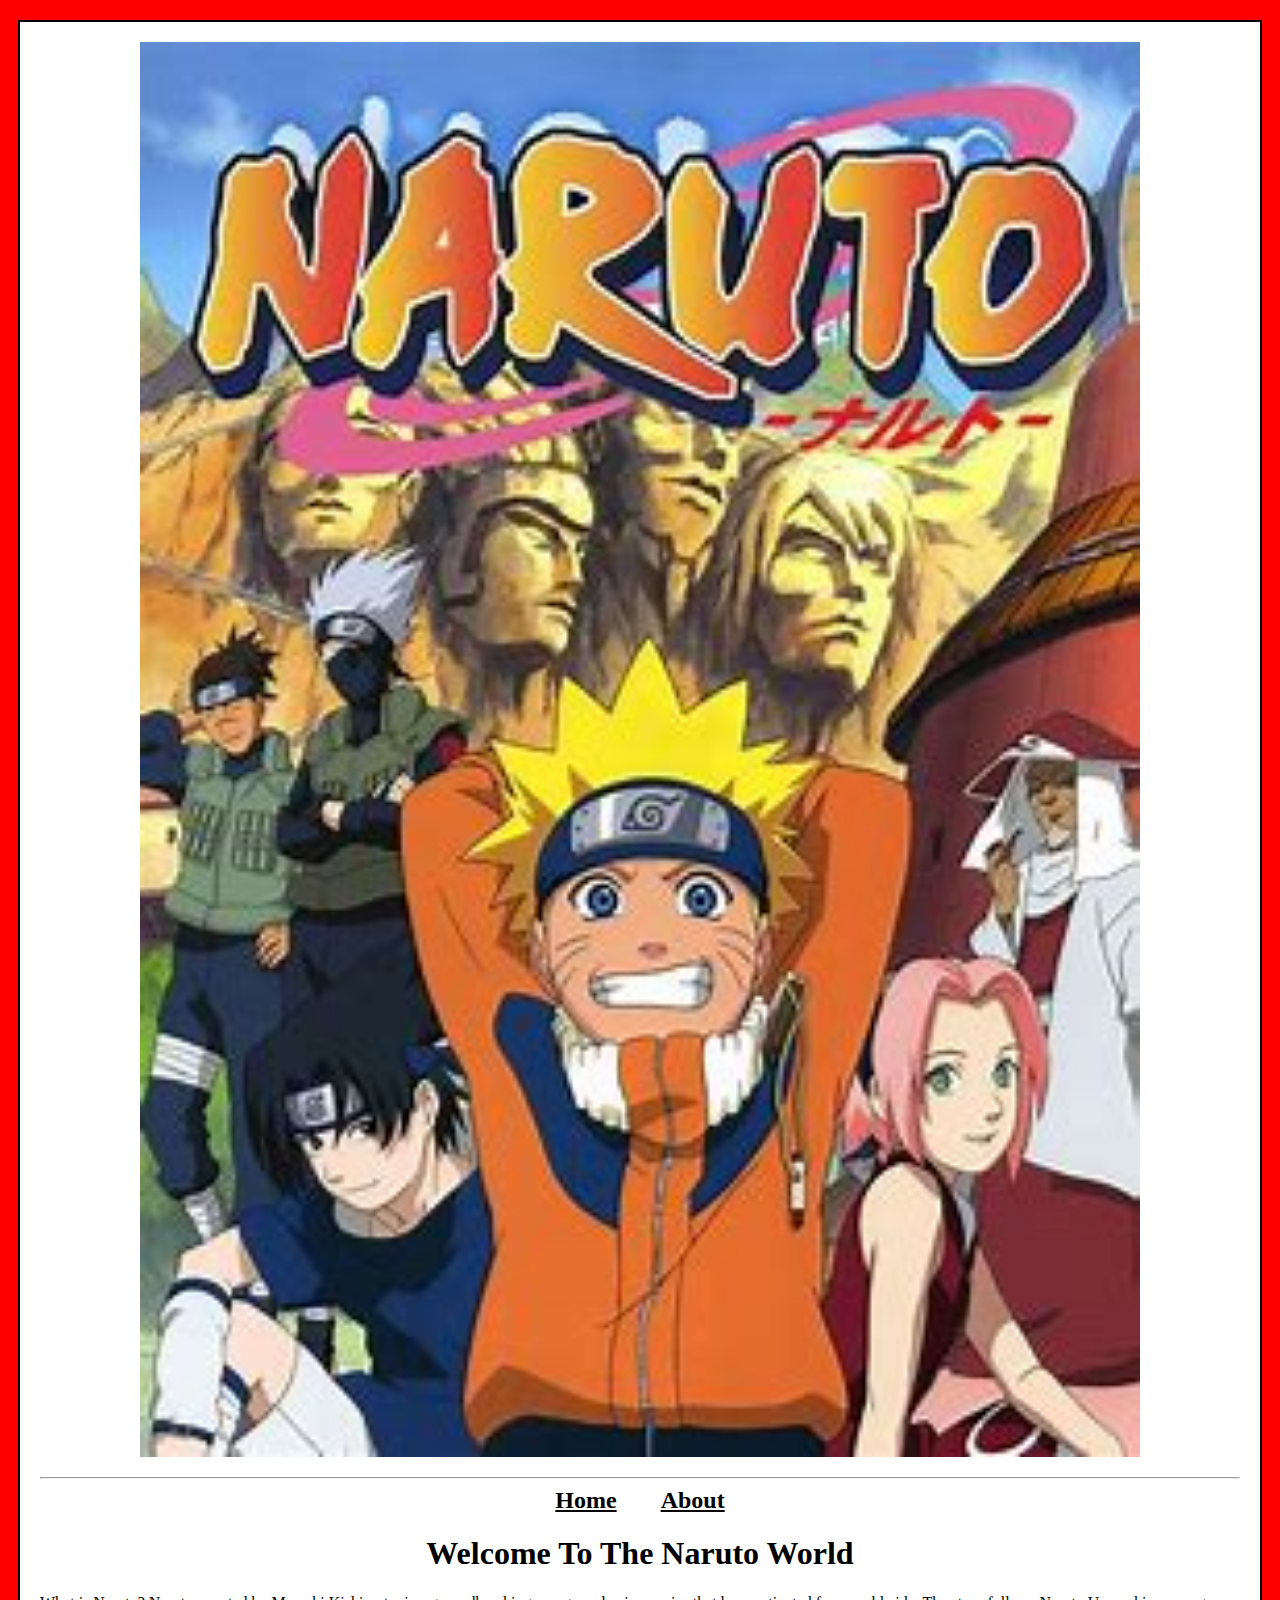
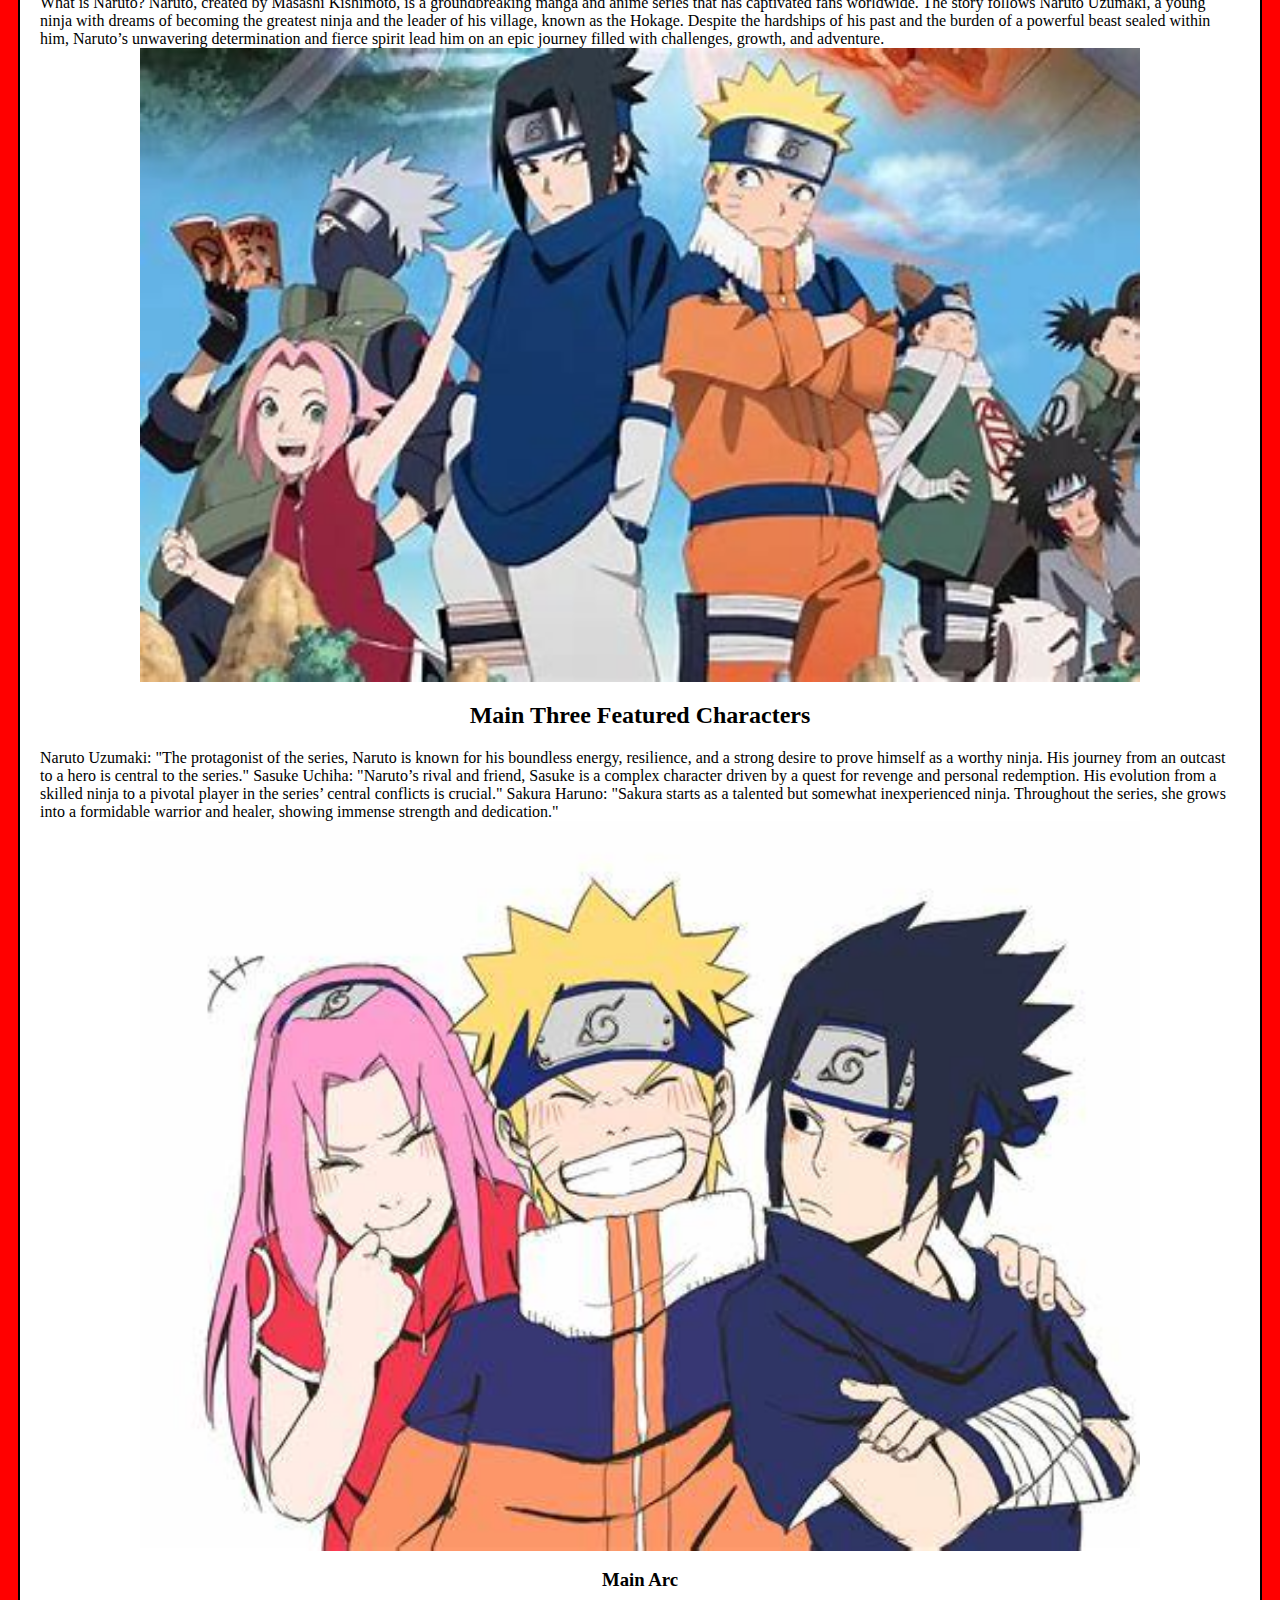
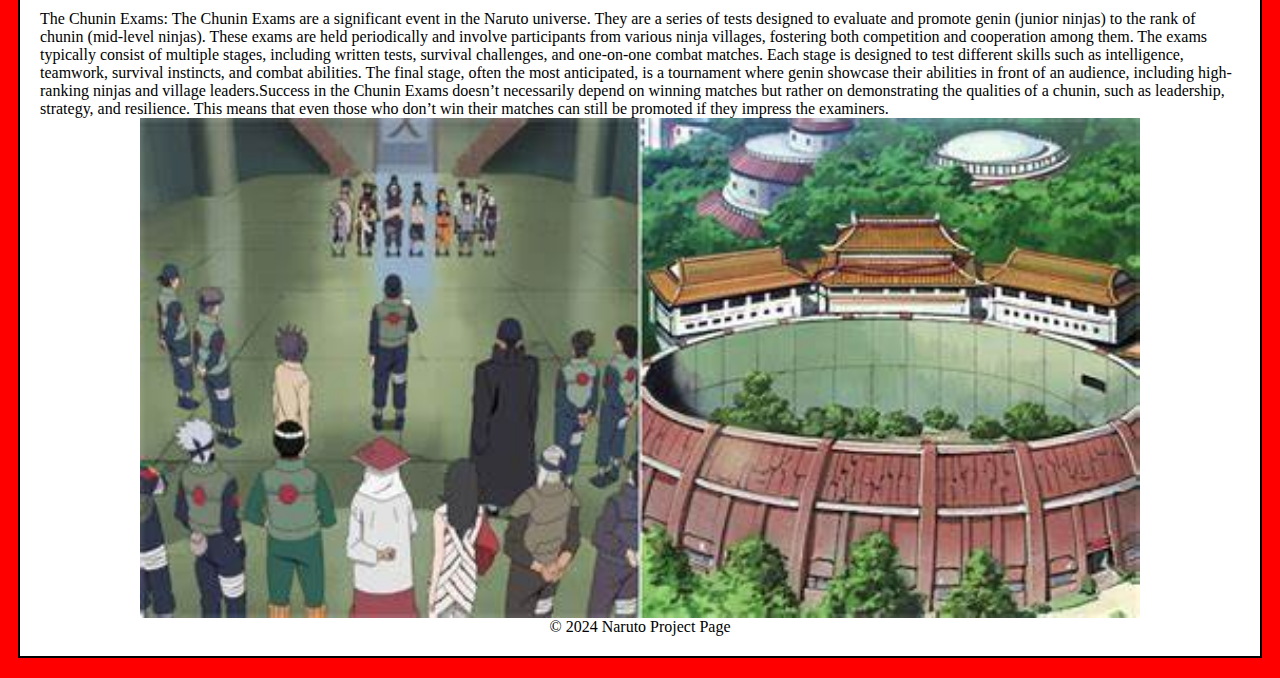
==== html5_css_index.html/index.html @ 71d8feab "update" ====
<!DOCTYPE html>
<html lang="en">

<head>
    <meta charset="UTF-8">
    <meta name="viewport" content="width=device-width, initial-scale=1.0">
    <title>Naruto</title>
    <link rel="stylesheet" href="css/styles.css">
</head>

<body>
    <div id="container">
        <header>
            <img src="images/image3.jpg" alt="Naruto header">
        </header>
        <nav>
            <hr>
            <a href="html5_css/html5.html">Home</a>
            <a href="html5_css/about.html">About</a>
        </nav>
        <main>
            <h1>Welcome To The Naruto World</h1>
            <p1>What is Naruto? Naruto, created by Masashi Kishimoto, is a groundbreaking manga and anime series that
                has
                captivated fans worldwide. The
                story follows Naruto Uzumaki, a young ninja with dreams of becoming the greatest ninja and the leader of
                his village,
                known as the Hokage. Despite the hardships of his past and the burden of a powerful beast sealed within
                him, Naruto’s
                unwavering determination and fierce spirit lead him on an epic journey filled with challenges, growth,
                and adventure.</p1>


            <img src="images/image 5.jpg" alt="Naruto Part 1">

            <h2>Main Three Featured Characters</h2>
            <p2>Naruto Uzumaki: "The protagonist of the series, Naruto is known for his boundless energy, resilience,
                and a strong
                desire to prove himself as a worthy ninja. His journey from an outcast to a hero is central to the
                series."

                Sasuke Uchiha: "Naruto’s rival and friend, Sasuke is a complex character driven by a quest for revenge
                and personal
                redemption. His evolution from a skilled ninja to a pivotal player in the series’ central conflicts is
                crucial."

                Sakura Haruno: "Sakura starts as a talented but somewhat inexperienced ninja. Throughout the series, she
                grows into a
                formidable warrior and healer, showing immense strength and dedication."</p2>


            <img src="images/image 6.jpg" alt="Naruto's Team">

            <h3>Main Arc</h3>
            <p3>The Chunin Exams: The Chunin Exams are a significant event in the Naruto universe. They are a series of
                tests designed to evaluate and promote genin (junior ninjas) to the rank of chunin (mid-level ninjas).
                These exams are held periodically and involve participants from various ninja villages,
                fostering both competition and cooperation among them. The exams typically consist of multiple stages,
                including written tests, survival challenges, and one-on-one combat matches. Each stage is designed to
                test different skills such as intelligence, teamwork, survival instincts, and combat abilities. The
                final stage, often the most anticipated, is a tournament where genin showcase their abilities in front
                of an audience, including high-ranking ninjas and village leaders.Success in the Chunin Exams doesn’t
                necessarily depend on winning matches but rather on demonstrating
                the qualities of a chunin, such as leadership, strategy, and resilience. This means that even those
                who don’t win their matches can still be promoted if they impress the examiners.</p3>

            <img src="images/image 7.jpg" alt="The Chunin Exams">

        </main>
        <footer>
            &copy; 2024 Naruto Project Page
        </footer>
    </div>
</body>

</html>
---- html5_css_index.html/css/styles.css ----
body {
    background-color: red;
}

#container {
    background-color: white;
    width: 1200px;
    margin: 20px auto;
    border: 2px solid black;
    padding: 20px;
}

img {
    display: block;
    margin: 0 auto;
    width: 1000px;
}

nav {
    text-align: center;
    margin: 20px 0;
}

nav a {
    font-size: 24px;
    color: black;
    margin: 0 20px;
    font-weight: bold;
}

nav a:hover {
    text-decoration: none;
}

h1,
h2,
h3,
footer {
    text-align: center;
}
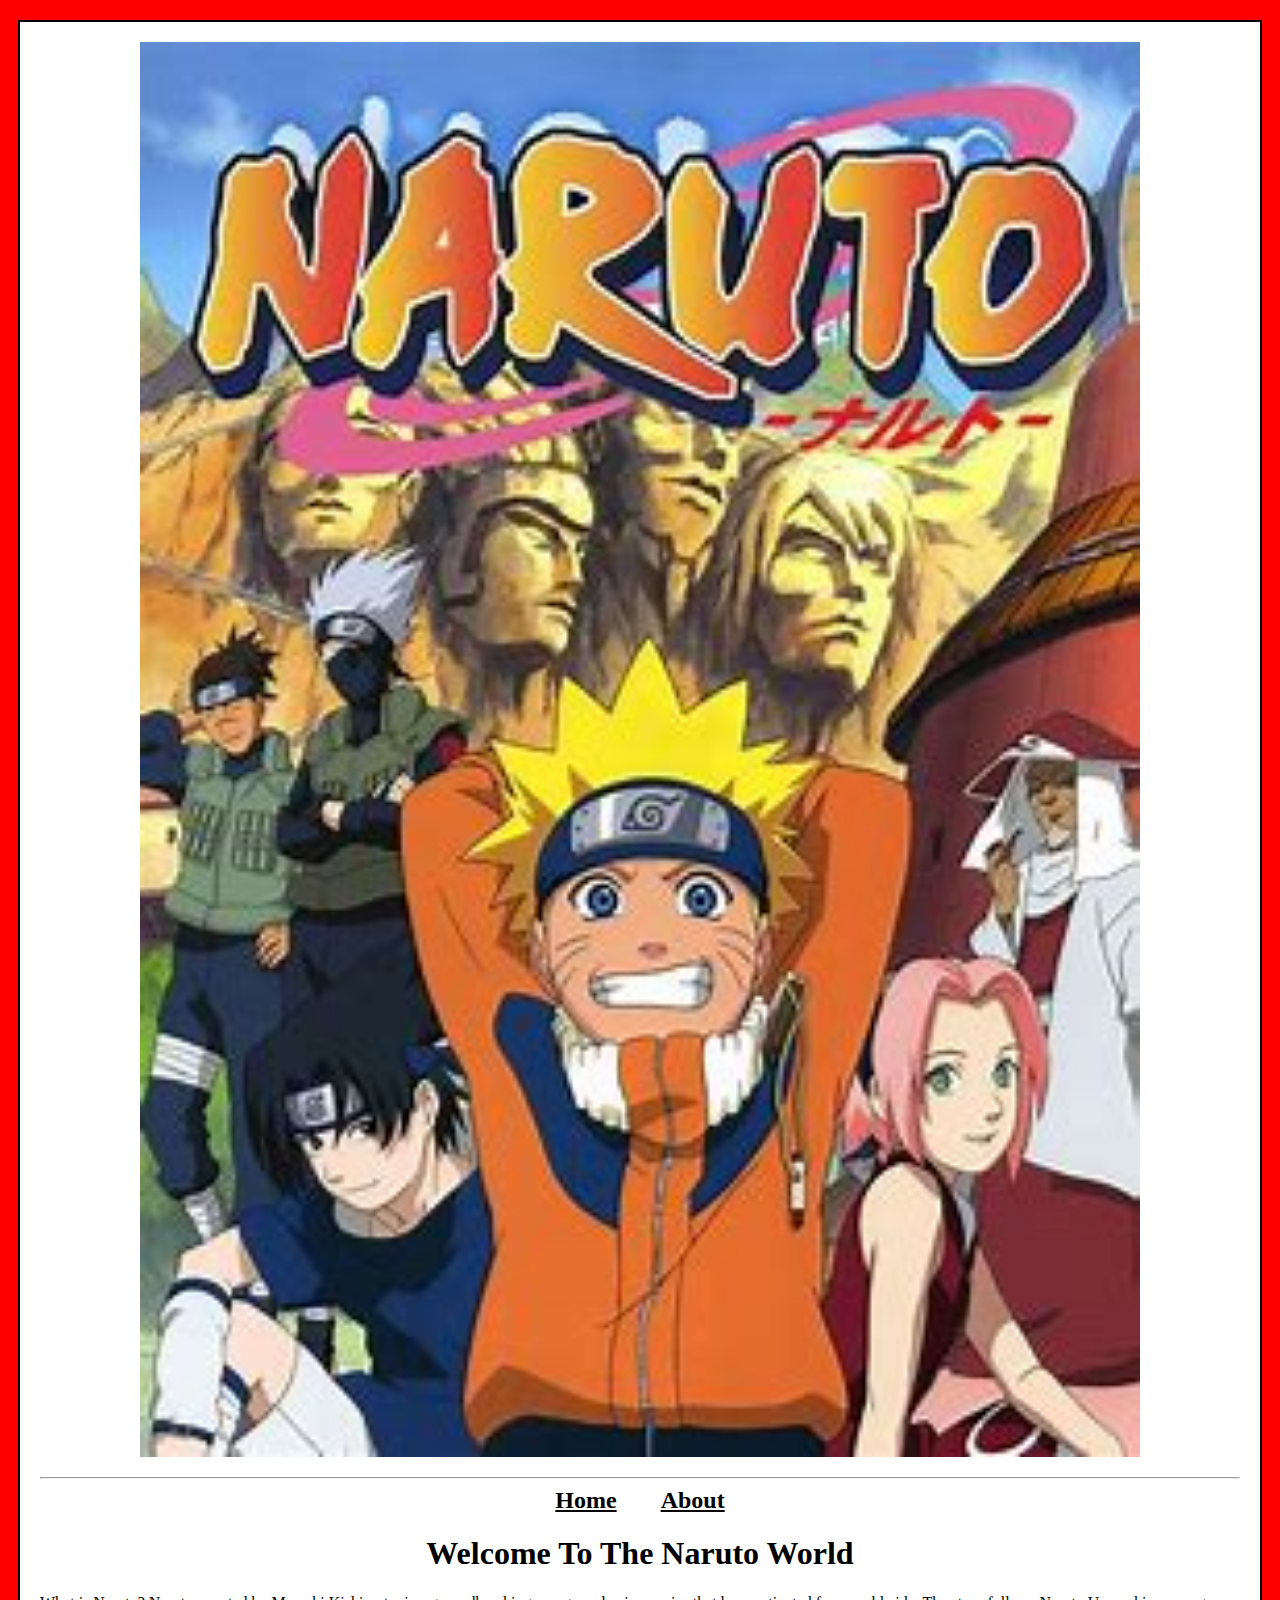
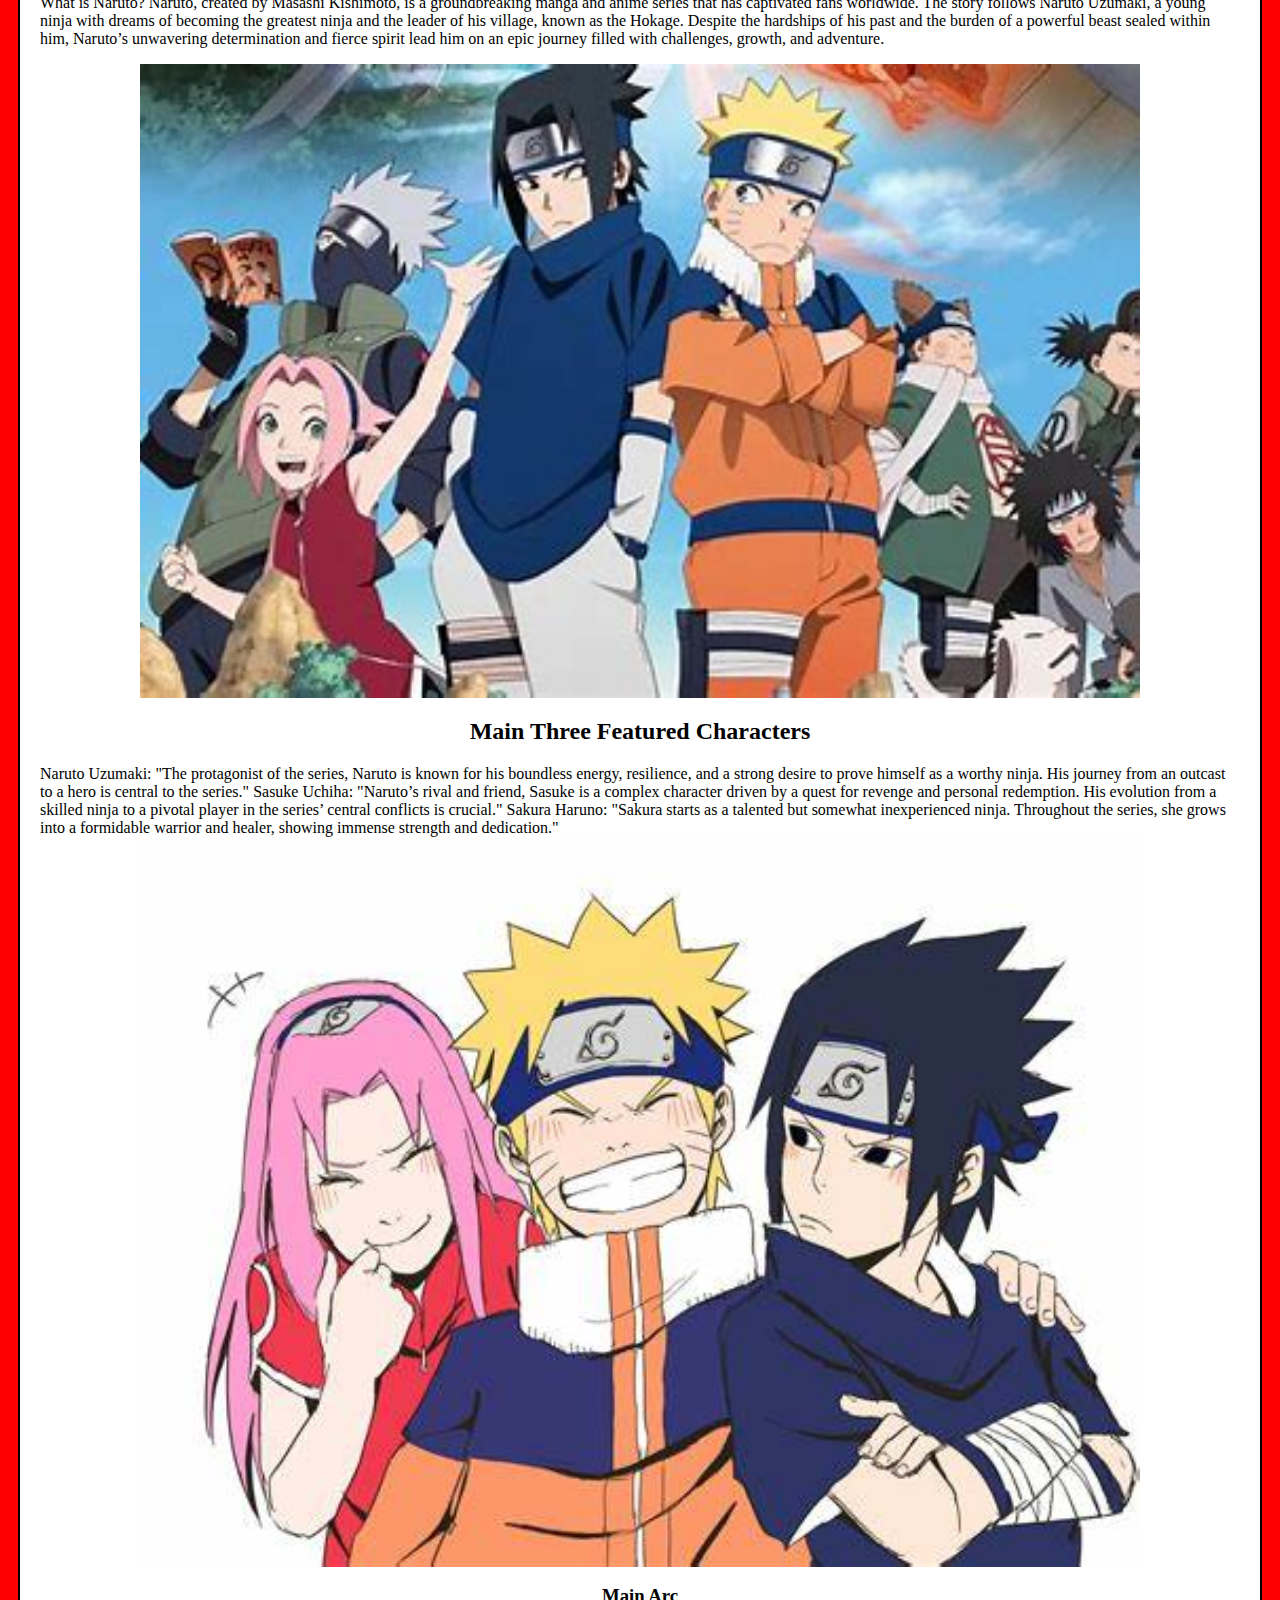
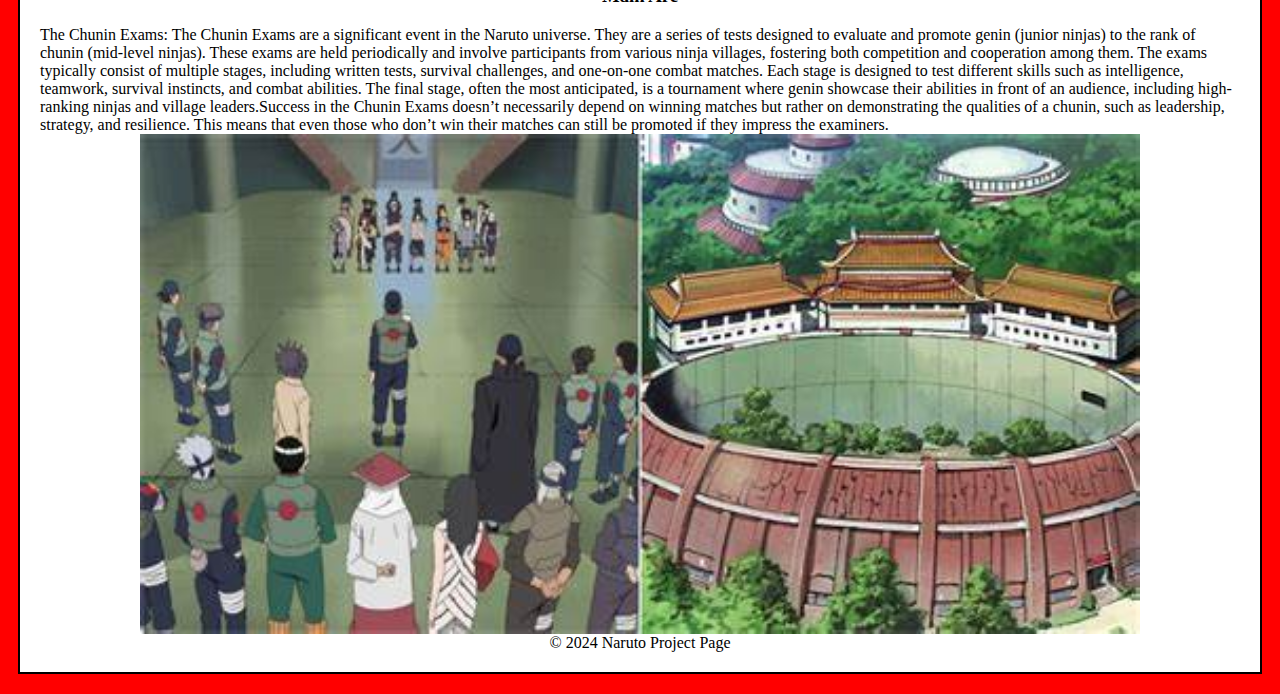
==== commit 73783f06: "update" ====
--- a/html5_css_index.html/index.html
+++ b/html5_css_index.html/index.html
@@ -15,12 +15,12 @@
         </header>
         <nav>
             <hr>
-            <a href="html5_css/html5.html">Home</a>
+            <a href="html5_css/index.html">Home</a>
             <a href="html5_css/about.html">About</a>
         </nav>
         <main>
             <h1>Welcome To The Naruto World</h1>
-            <p1>What is Naruto? Naruto, created by Masashi Kishimoto, is a groundbreaking manga and anime series that
+            <p>What is Naruto? Naruto, created by Masashi Kishimoto, is a groundbreaking manga and anime series that
                 has
                 captivated fans worldwide. The
                 story follows Naruto Uzumaki, a young ninja with dreams of becoming the greatest ninja and the leader of
@@ -28,10 +28,10 @@
                 known as the Hokage. Despite the hardships of his past and the burden of a powerful beast sealed within
                 him, Naruto’s
                 unwavering determination and fierce spirit lead him on an epic journey filled with challenges, growth,
-                and adventure.</p1>
+                and adventure.</p>
 
 
-            <img src="images/image 5.jpg" alt="Naruto Part 1">
+            <img src="images/image5.jpg" alt="Naruto Part 1">
 
             <h2>Main Three Featured Characters</h2>
             <p2>Naruto Uzumaki: "The protagonist of the series, Naruto is known for his boundless energy, resilience,
@@ -49,7 +49,7 @@
                 formidable warrior and healer, showing immense strength and dedication."</p2>
 
 
-            <img src="images/image 6.jpg" alt="Naruto's Team">
+            <img src="images/image6.jpg" alt="Naruto's Team">
 
             <h3>Main Arc</h3>
             <p3>The Chunin Exams: The Chunin Exams are a significant event in the Naruto universe. They are a series of
@@ -64,7 +64,7 @@
                 the qualities of a chunin, such as leadership, strategy, and resilience. This means that even those
                 who don’t win their matches can still be promoted if they impress the examiners.</p3>
 
-            <img src="images/image 7.jpg" alt="The Chunin Exams">
+            <img src="images/image7.jpg" alt="The Chunin Exams">
 
         </main>
         <footer>
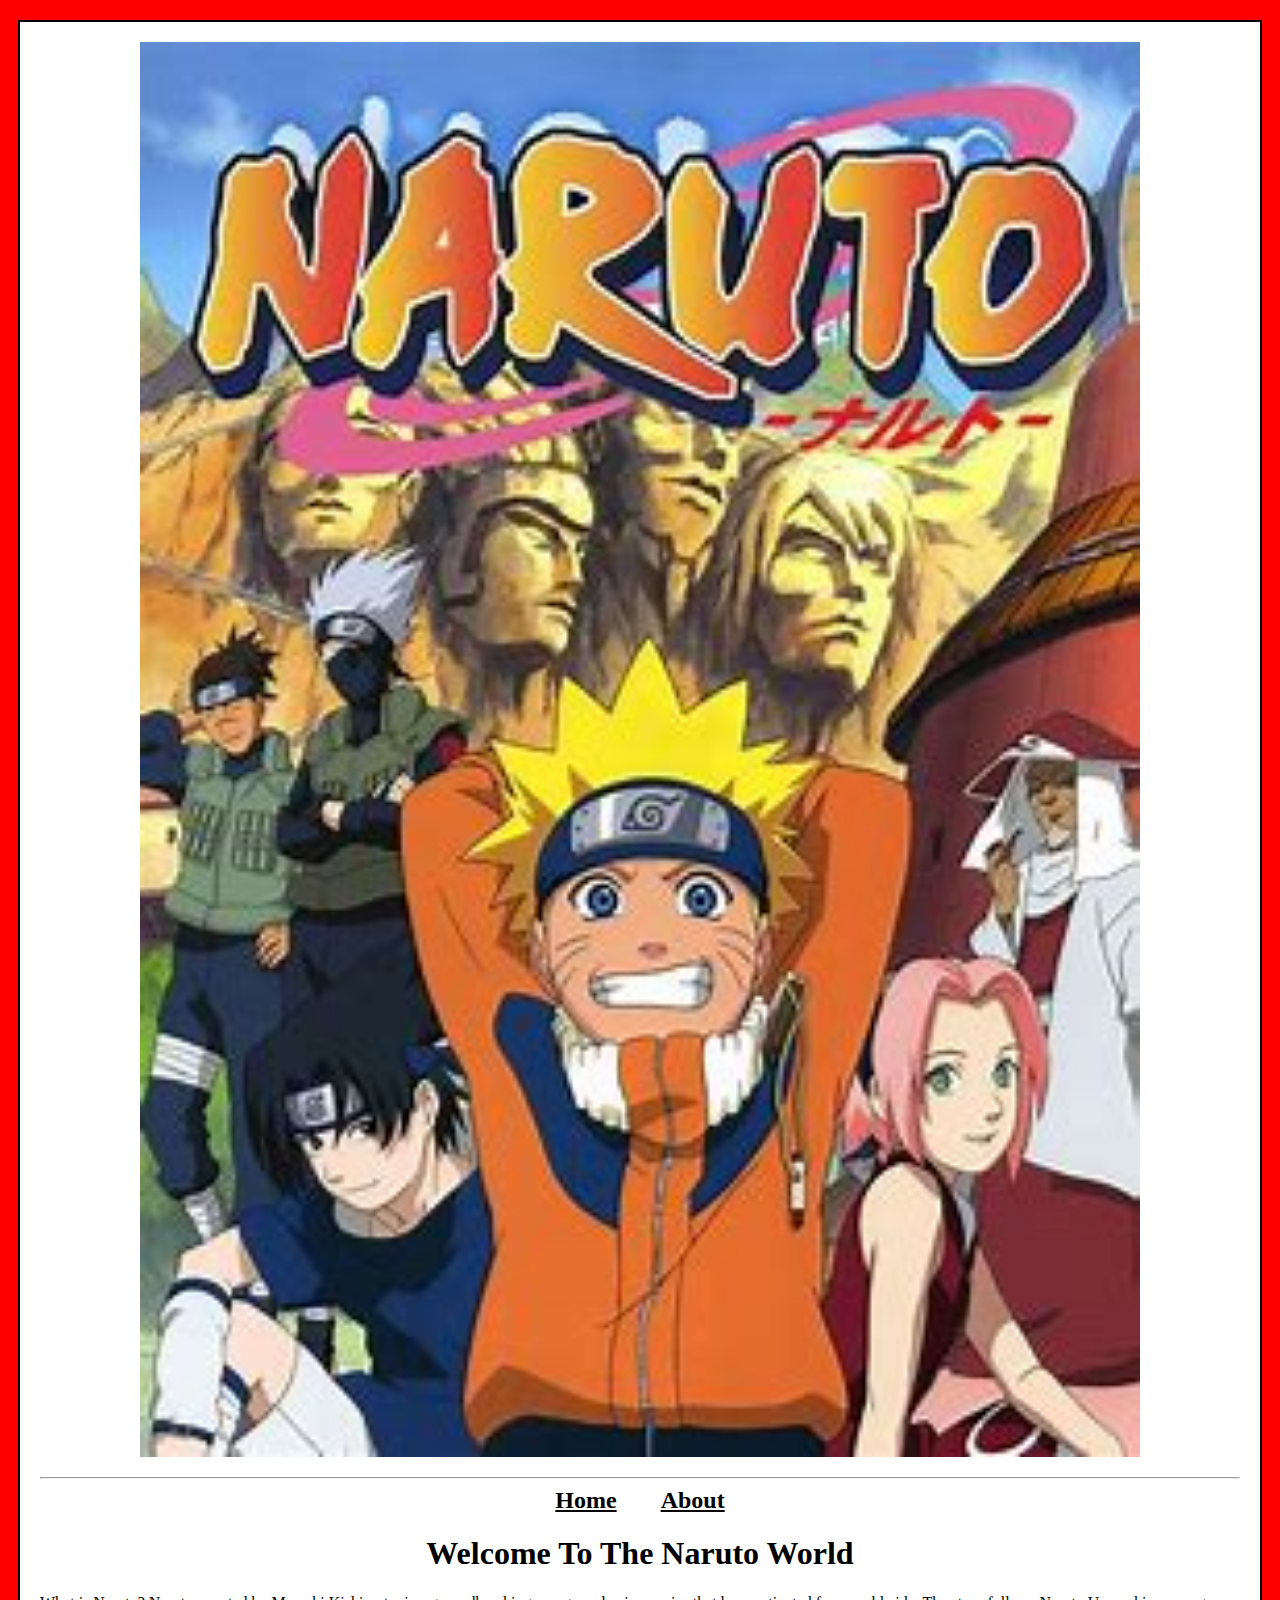
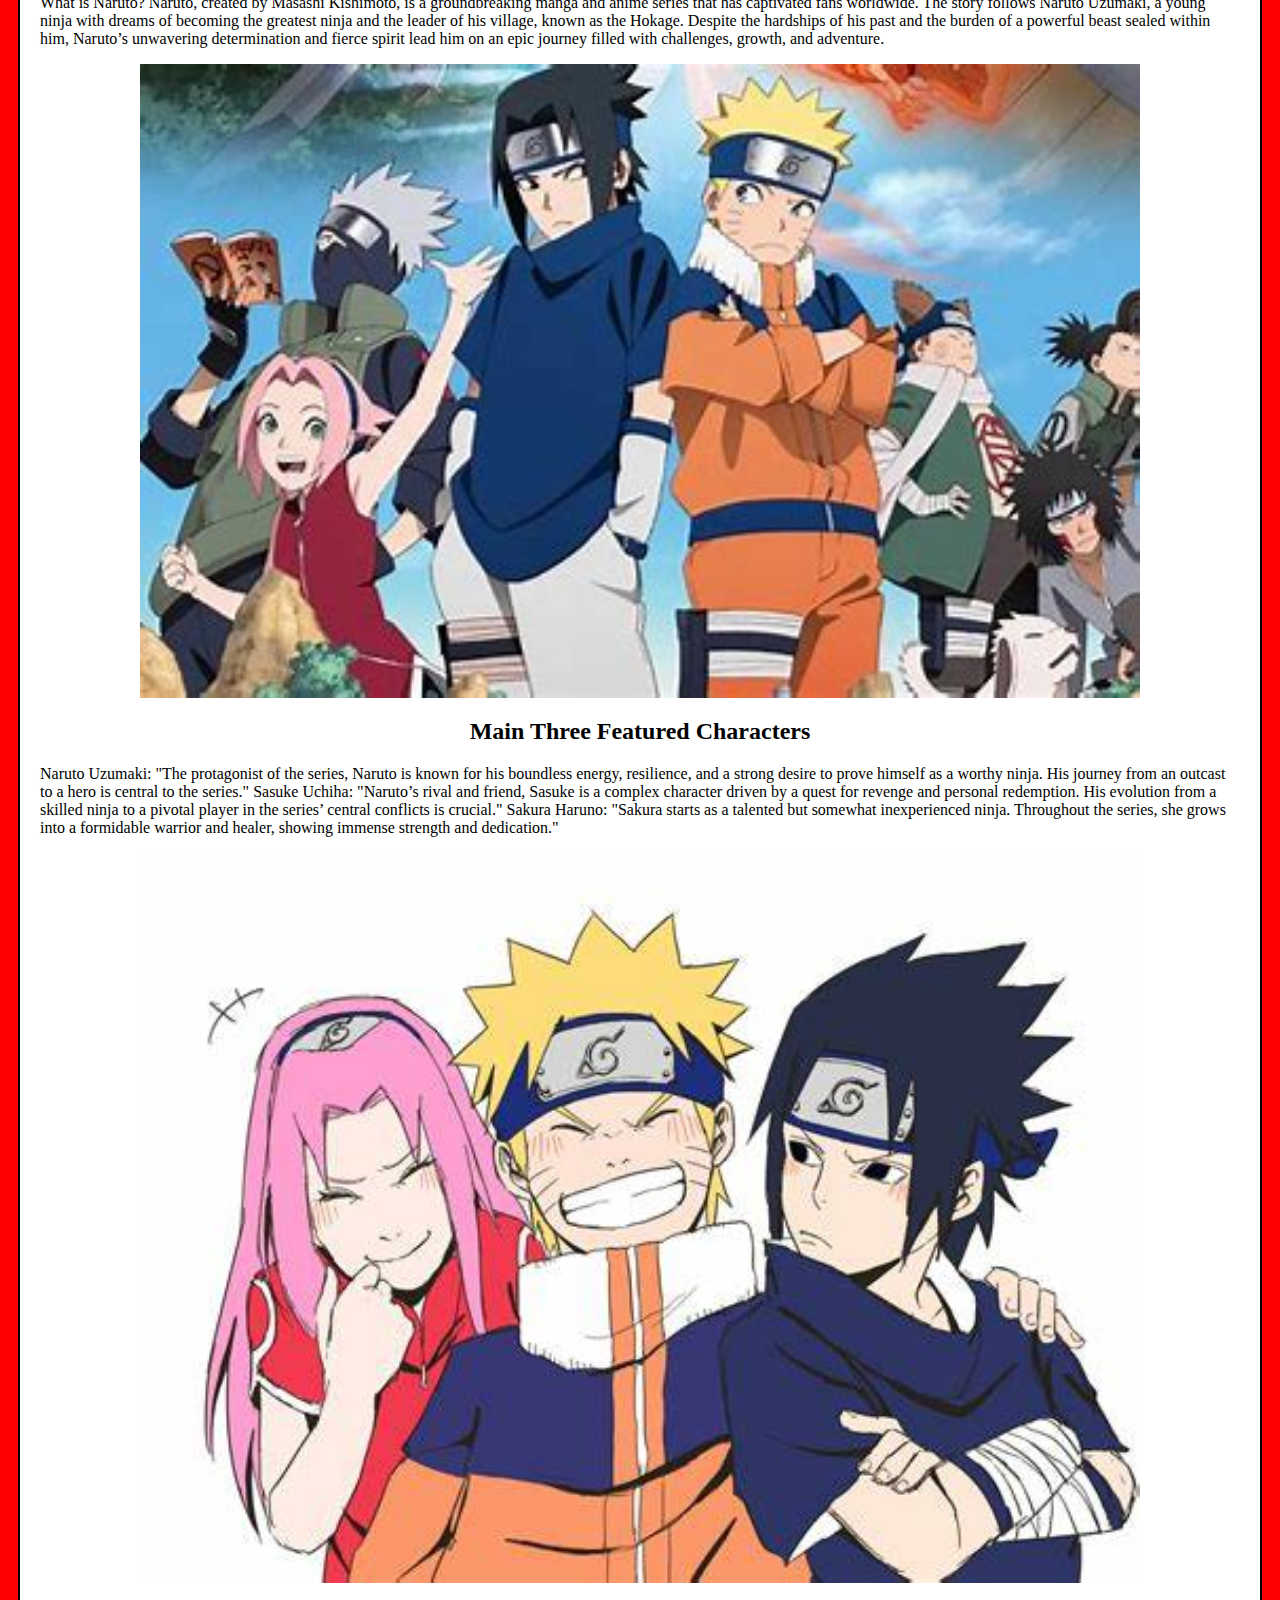
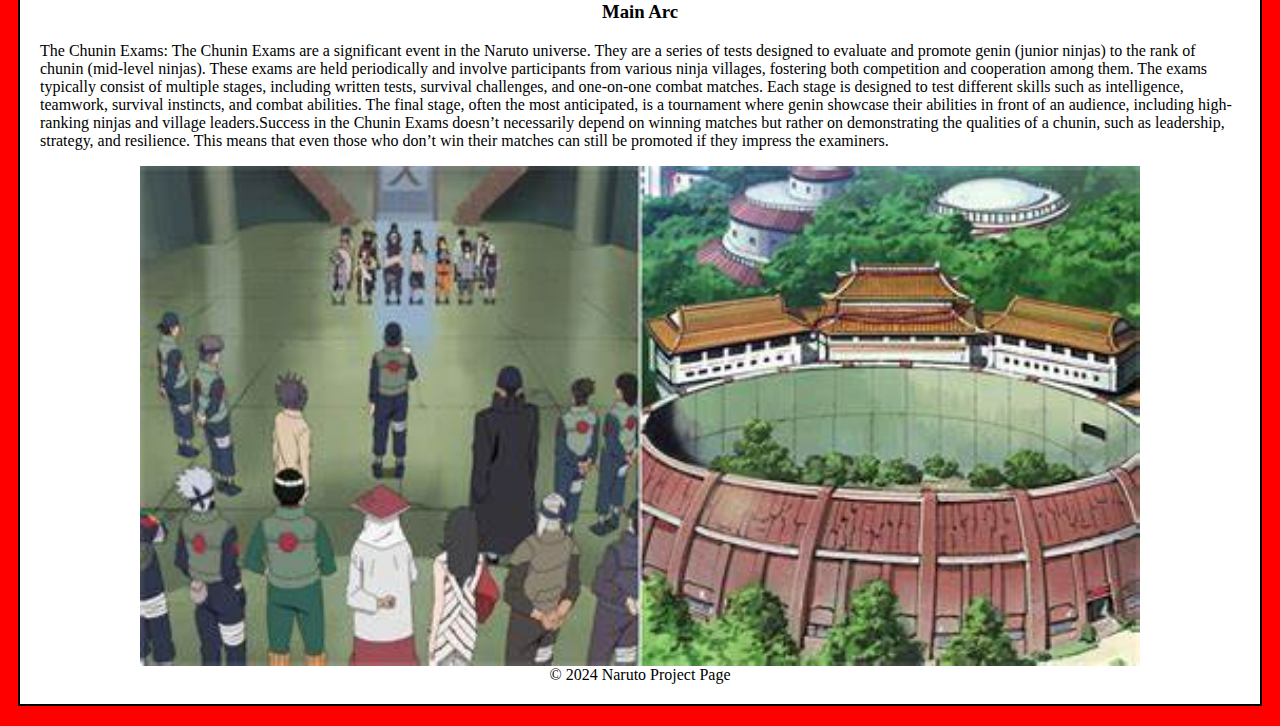
==== commit 39bab13b: "update" ====
--- a/html5_css_index.html/index.html
+++ b/html5_css_index.html/index.html
@@ -34,7 +34,7 @@
             <img src="images/image5.jpg" alt="Naruto Part 1">
 
             <h2>Main Three Featured Characters</h2>
-            <p2>Naruto Uzumaki: "The protagonist of the series, Naruto is known for his boundless energy, resilience,
+            <p>Naruto Uzumaki: "The protagonist of the series, Naruto is known for his boundless energy, resilience,
                 and a strong
                 desire to prove himself as a worthy ninja. His journey from an outcast to a hero is central to the
                 series."
@@ -46,13 +46,13 @@
 
                 Sakura Haruno: "Sakura starts as a talented but somewhat inexperienced ninja. Throughout the series, she
                 grows into a
-                formidable warrior and healer, showing immense strength and dedication."</p2>
+                formidable warrior and healer, showing immense strength and dedication."</p>
 
 
             <img src="images/image6.jpg" alt="Naruto's Team">
 
             <h3>Main Arc</h3>
-            <p3>The Chunin Exams: The Chunin Exams are a significant event in the Naruto universe. They are a series of
+            <p>The Chunin Exams: The Chunin Exams are a significant event in the Naruto universe. They are a series of
                 tests designed to evaluate and promote genin (junior ninjas) to the rank of chunin (mid-level ninjas).
                 These exams are held periodically and involve participants from various ninja villages,
                 fostering both competition and cooperation among them. The exams typically consist of multiple stages,
@@ -62,7 +62,7 @@
                 of an audience, including high-ranking ninjas and village leaders.Success in the Chunin Exams doesn’t
                 necessarily depend on winning matches but rather on demonstrating
                 the qualities of a chunin, such as leadership, strategy, and resilience. This means that even those
-                who don’t win their matches can still be promoted if they impress the examiners.</p3>
+                who don’t win their matches can still be promoted if they impress the examiners.</p>
 
             <img src="images/image7.jpg" alt="The Chunin Exams">
 
